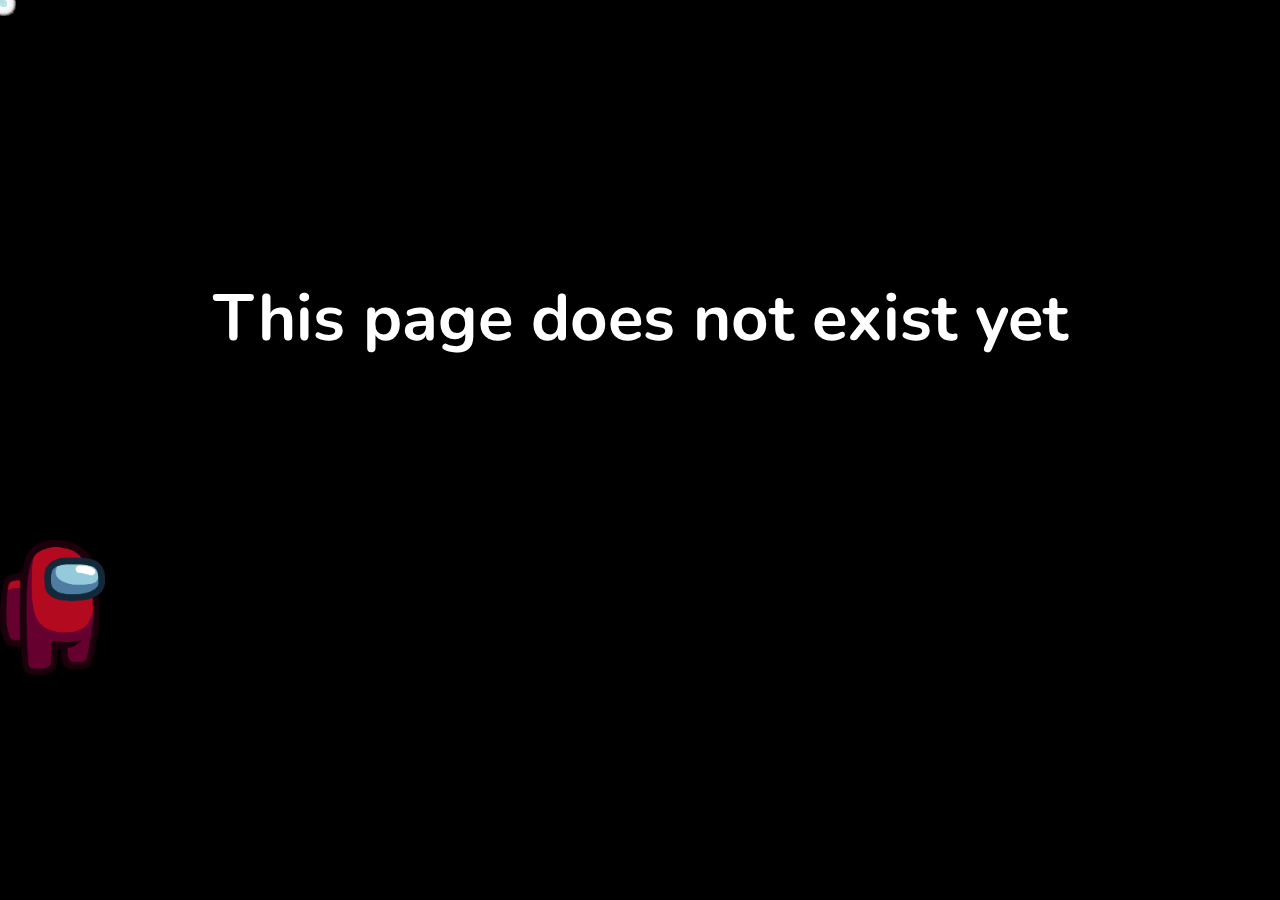
==== empty_page/frontend-mentor.html @ 19f00f1e "add empty page" ====
<!DOCTYPE html>
<html lang="en">
  <head>
    <meta charset="UTF-8" />
    <meta name="viewport" content="width=device-width, initial-scale=1.0" />
    <link rel="stylesheet" href="./css/main.css" />
    <title>My FM works</title>
    <script src="./js/particles.js-master/particles.js" defer></script>
    <script src="./js/frontend-mentor.js" defer></script>
  </head>
  <body>
    <div class="container">

    </div>
    <h1 class="text">This page does not exist yet</h1>
    <img class="amogus" src="./img/Red.webp" alt="" draggable="false">

  </body>
</html>
---- empty_page/css/main.css ----
@charset "UTF-8";
/* CSS RESET */
/* Указываем box sizing */
@import url("https://fonts.googleapis.com/css2?family=Nunito:wght@700&display=swap");
*,
*::before,
*::after {
  box-sizing: border-box;
}

/* Убираем внутренние отступы */
ul[class],
ol[class] {
  padding: 0;
}

/* Убираем внешние отступы */
body,
h1,
h2,
h3,
h4,
p,
ul[class],
ol[class],
li,
figure,
figcaption,
blockquote,
dl,
dd {
  margin: 0;
}

/* Выставляем основные настройки по-умолчанию для body */
body {
  min-height: 100vh;
  scroll-behavior: smooth;
  text-rendering: optimizeSpeed;
  line-height: 1.5;
}

/* Удаляем стандартную стилизацию для всех ul и il, у которых есть атрибут class*/
ul[class],
ol[class] {
  list-style: none;
}

/* Элементы a, у которых нет класса, сбрасываем до дефолтных стилей */
a:not([class]) {
  -webkit-text-decoration-skip: ink;
          text-decoration-skip-ink: auto;
}

/* Упрощаем работу с изображениями */
img {
  max-width: 100%;
  display: block;
}

/* Указываем понятную периодичность в потоке данных у article*/
article > * + * {
  margin-top: 1em;
}

/* Наследуем шрифты для инпутов и кнопок */
input,
button,
textarea,
select {
  font: inherit;
}

/* Удаляем все анимации и переходы для людей, которые предпочитай их не использовать */
@media (prefers-reduced-motion: reduce) {
  * {
    animation-duration: 0.01ms !important;
    animation-iteration-count: 1 !important;
    transition-duration: 0.01ms !important;
    scroll-behavior: auto !important;
  }
}
::-webkit-scrollbar {
  width: 0;
}

* {
  -webkit-user-select: none;
  -moz-user-select: none;
  user-select: none;
}

body {
  height: 95vh;
  width: 100vw;
  background-color: black;
  color: white;
  overflow: hidden;
}

.star {
  border-radius: 5px;
  box-shadow: 0px 0px 10px white;
  background: powderblue;
  position: absolute;
}

.text {
  font-family: Nunito;
  font-weight: 700;
  font-size: calc((1vh + 1vw) * 3);
  text-align: center;
  position: relative;
  top: 30vh;
}

.amogus {
  top: 60vh;
  height: 15vh;
  animation: amogus 120s infinite linear;
  position: absolute;
}

@keyframes amogus {
  from {
    left: -100px;
    transform: rotate(0deg);
  }
  25% {
    left: 120vw;
    transform: rotate(180deg);
  }
  50% {
    left: -100px;
    transform: rotate(360deg);
  }
  75% {
    left: 120vw;
    transform: rotate(180deg);
  }
  to {
    left: -100px;
    transform: rotate(0deg);
  }
}/*# sourceMappingURL=main.css.map */
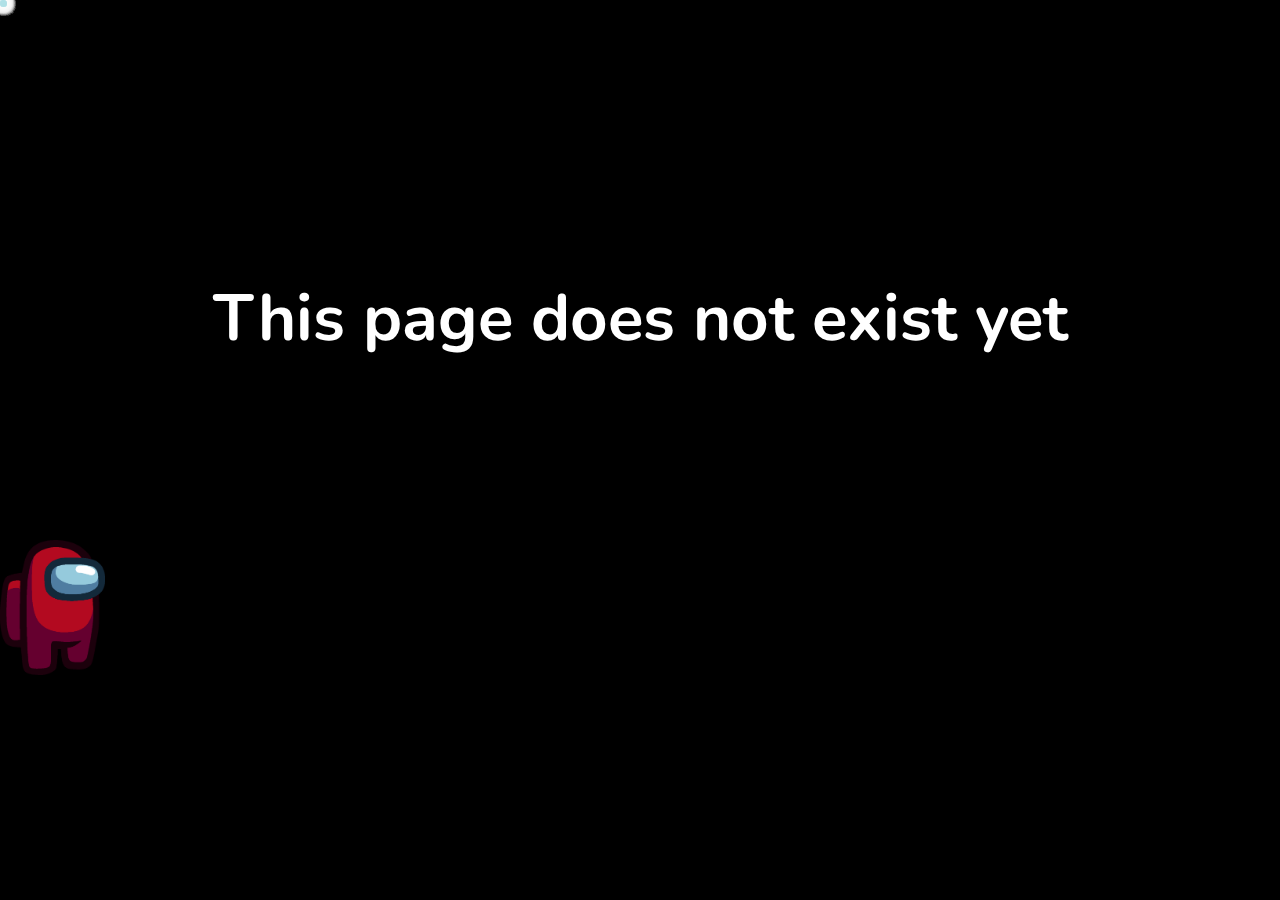
==== commit 09046b0b: "f" ====
--- a/empty_page/frontend-mentor.html
+++ b/empty_page/frontend-mentor.html
@@ -5,8 +5,7 @@
     <meta name="viewport" content="width=device-width, initial-scale=1.0" />
     <link rel="stylesheet" href="./css/main.css" />
     <title>My FM works</title>
-    <script src="./js/particles.js-master/particles.js" defer></script>
-    <script src="./js/frontend-mentor.js" defer></script>
+    
   </head>
   <body>
     <div class="container">
@@ -14,6 +13,6 @@
     </div>
     <h1 class="text">This page does not exist yet</h1>
     <img class="amogus" src="./img/Red.webp" alt="" draggable="false">
-
   </body>
+  <script src="./js/frontend-mentor.js"></script>
 </html>
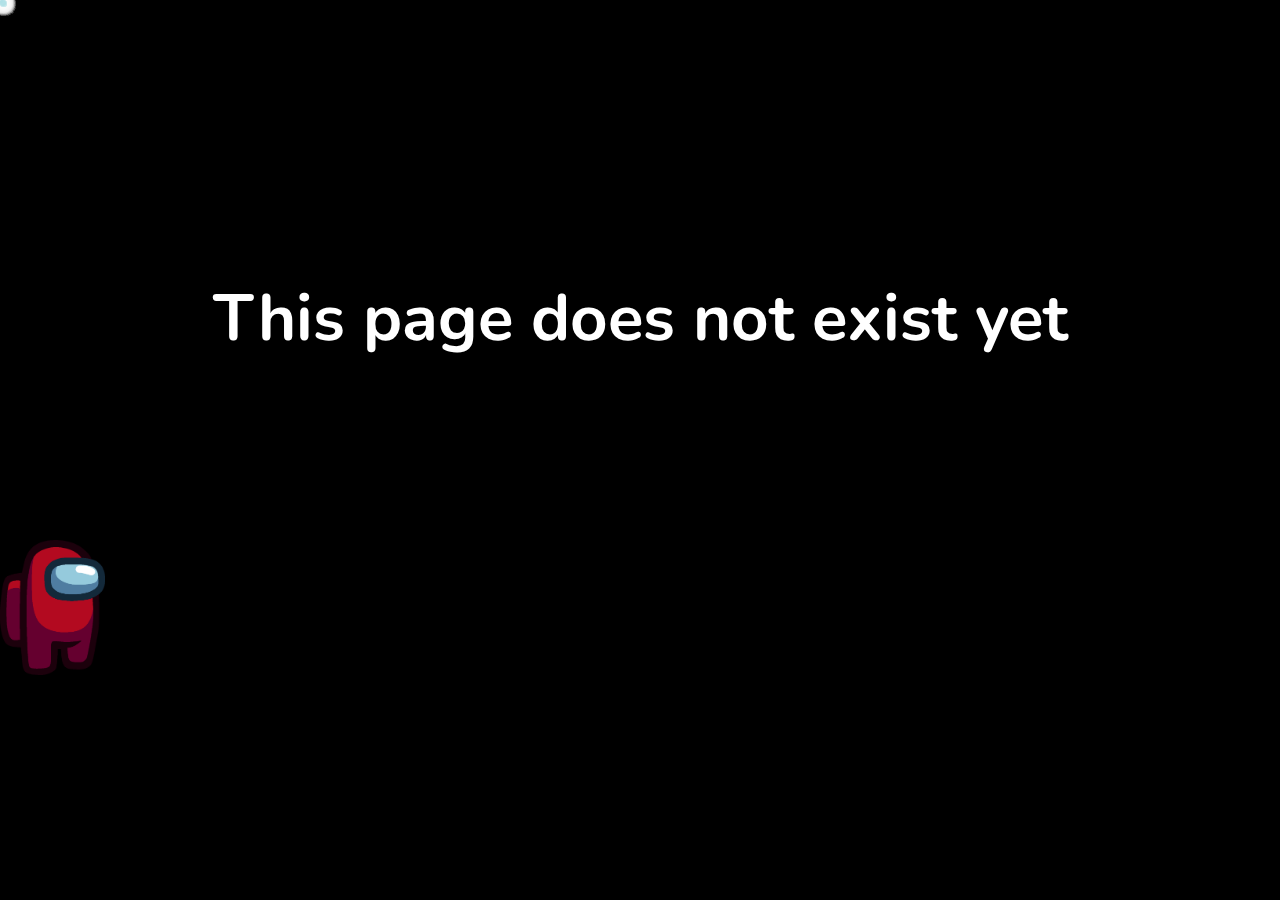
==== commit b9b8241a: "f" ====
--- a/empty_page/frontend-mentor.html
+++ b/empty_page/frontend-mentor.html
@@ -5,7 +5,7 @@
     <meta name="viewport" content="width=device-width, initial-scale=1.0" />
     <link rel="stylesheet" href="./css/main.css" />
     <title>My FM works</title>
-    
+    <script src="./js/frontend-mentor.js" defer></script>
   </head>
   <body>
     <div class="container">
@@ -13,6 +13,6 @@
     </div>
     <h1 class="text">This page does not exist yet</h1>
     <img class="amogus" src="./img/Red.webp" alt="" draggable="false">
+
   </body>
-  <script src="./js/frontend-mentor.js"></script>
 </html>
